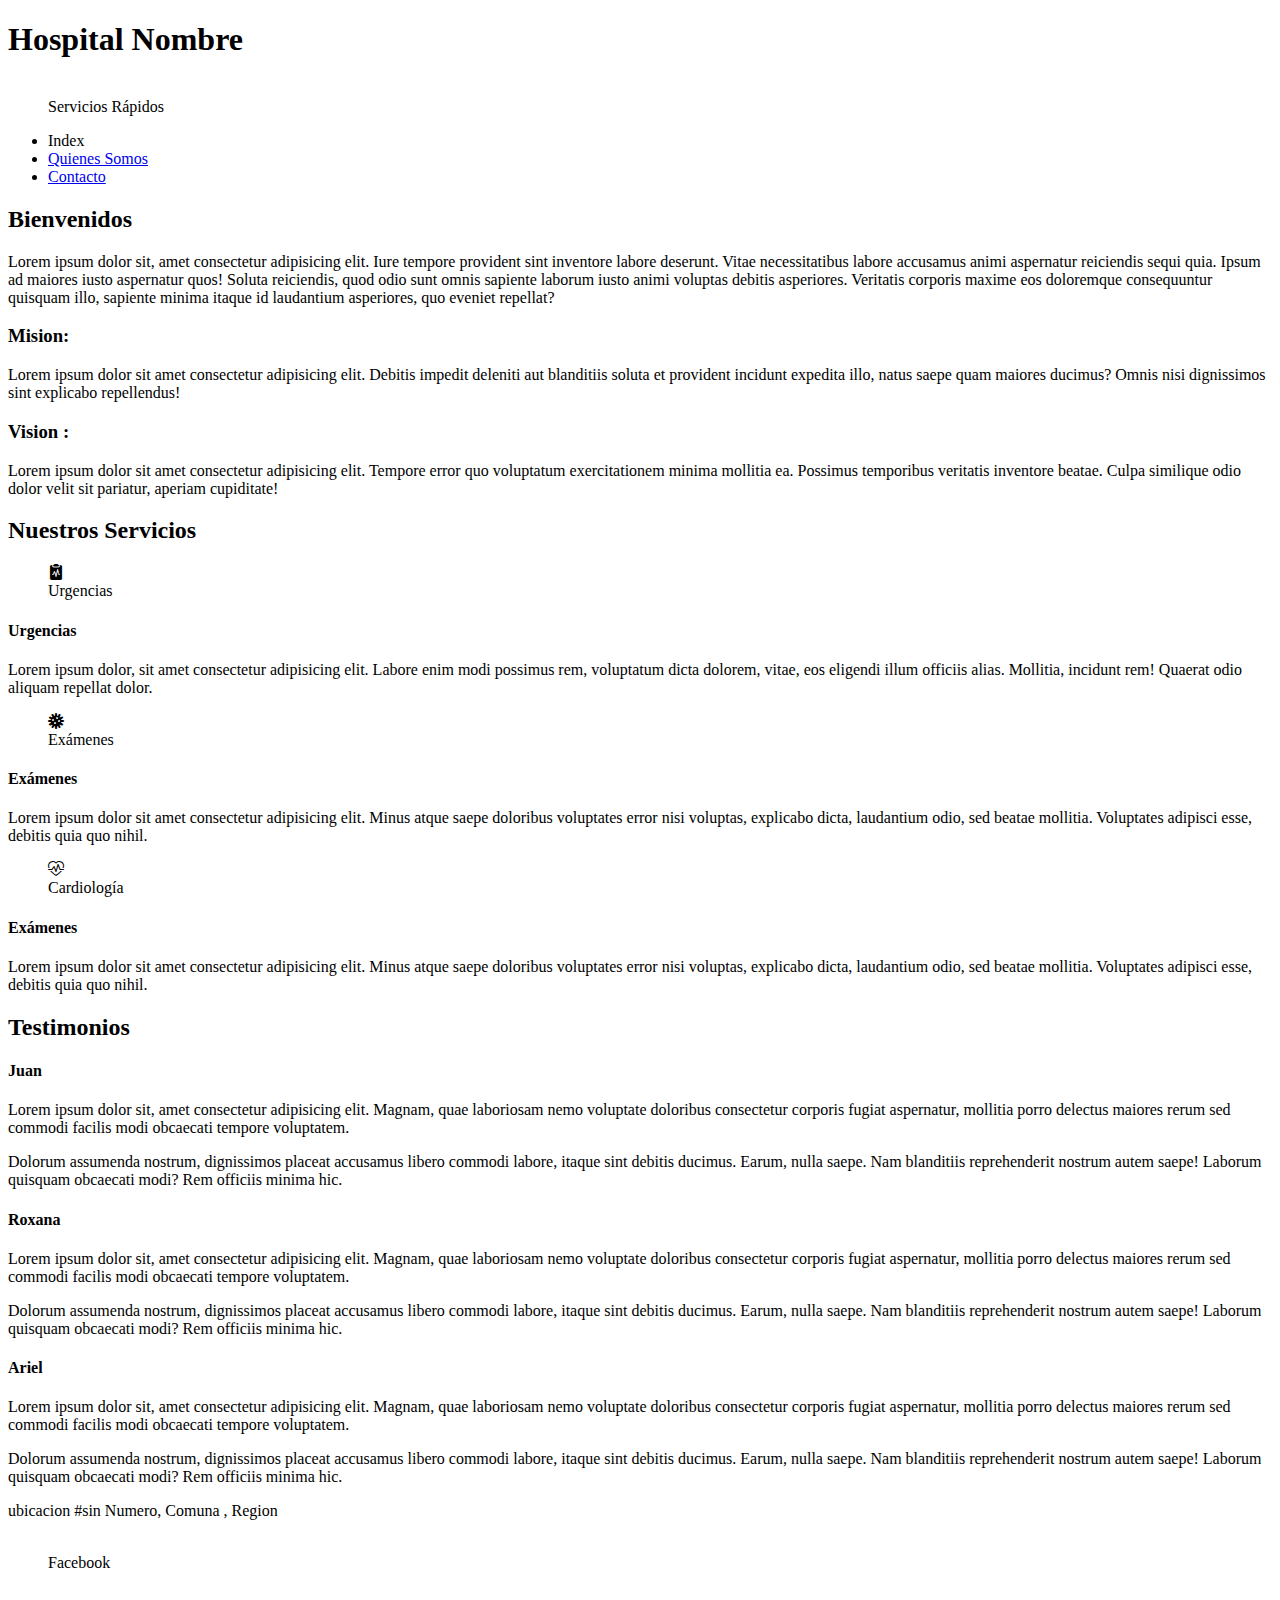
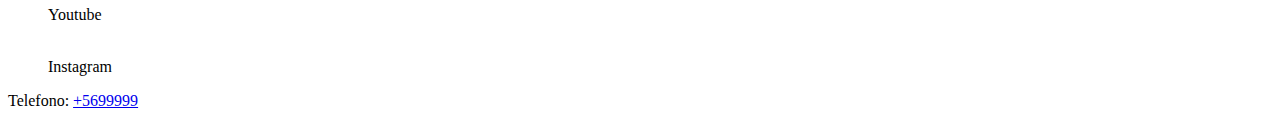
==== index.html @ a6988a7a "priemra vez" ====
<!DOCTYPE html>
<html lang="es">
<head>
    <meta charset="UTF-8">
    <meta name="viewport" content="width=device-width, initial-scale=1.0">
    <link rel="stylesheet" href="https://cdn.jsdelivr.net/npm/bootstrap-icons@1.11.3/font/bootstrap-icons.min.css">
    <title>Hospital</title>
</head>
<body>
    <header tabindex="1">
        <h1>Hospital Nombre</h1><figure><img src="" alt=""><figcaption>Servicios Rápidos</figcaption></figure>
    </header>
    <aside tabindex="2">
        <nav>
            <ul>
                <li><a href="index.html"></a>Index</li>
                <li><a href="equipo.html">Quienes Somos</a></li>
                <li><a href="contacto.html">Contacto</a></li>
            </ul>
        </nav>
    </aside>
    <main>
       <section tabindex="3">
        <article>
            <h2>Bienvenidos</h2>
            <p>Lorem ipsum dolor sit, amet consectetur adipisicing elit. Iure tempore provident sint inventore labore deserunt. Vitae necessitatibus labore accusamus animi aspernatur reiciendis sequi quia. Ipsum ad maiores iusto aspernatur quos!
            Soluta reiciendis, quod odio sunt omnis sapiente laborum iusto animi voluptas debitis asperiores. Veritatis corporis maxime eos doloremque consequuntur quisquam illo, sapiente minima itaque id laudantium asperiores, quo eveniet repellat?</p>
            <h3>Mision:</h3>
            <p>Lorem ipsum dolor sit amet consectetur adipisicing elit. Debitis impedit deleniti aut blanditiis soluta et provident incidunt expedita illo, natus saepe quam maiores ducimus? Omnis nisi dignissimos sint explicabo repellendus!</p>
            <h3>Vision :</h3>
            <p>Lorem ipsum dolor sit amet consectetur adipisicing elit. Tempore error quo voluptatum exercitationem minima mollitia ea. Possimus temporibus veritatis inventore beatae. Culpa similique odio dolor velit sit pariatur, aperiam cupiditate!</p>
        </article>
       </section>
       <section tabindex="4">
            <h2>Nuestros Servicios</h2>
            <article>
                <figure>
                    <i class="bi bi-clipboard2-pulse-fill"></i>
                    <figcaption>Urgencias</figcaption>
                </figure>
                <h4>Urgencias</h4>
                <p>Lorem ipsum dolor, sit amet consectetur adipisicing elit. Labore enim modi possimus rem, voluptatum dicta dolorem, vitae, eos eligendi illum officiis alias. Mollitia, incidunt rem! Quaerat odio aliquam repellat dolor.</p>
            </article>
            <article>
                <figure>
                    <i class="bi bi-virus"></i>
                    <figcaption>Exámenes</figcaption>
                </figure>
                <h4>Exámenes</h4>
                <p>Lorem ipsum dolor sit amet consectetur adipisicing elit. Minus atque saepe doloribus voluptates error nisi voluptas, explicabo dicta, laudantium odio, sed beatae mollitia. Voluptates adipisci esse, debitis quia quo nihil.</p>
            </article>
            <article>
                <figure>
                    <i class="bi bi-heart-pulse"></i>
                    <figcaption>Cardiología</figcaption>
                </figure>
                <h4>Exámenes</h4>
                <p>Lorem ipsum dolor sit amet consectetur adipisicing elit. Minus atque saepe doloribus voluptates error nisi voluptas, explicabo dicta, laudantium odio, sed beatae mollitia. Voluptates adipisci esse, debitis quia quo nihil.</p>
            </article>
       </section>
       <section tabindex="5">
        <h2>Testimonios</h2>
        <article>
            <h4>Juan</h4>
            <div>
                <p>Lorem ipsum dolor sit, amet consectetur adipisicing elit. Magnam, quae laboriosam nemo voluptate doloribus consectetur corporis fugiat aspernatur, mollitia porro delectus maiores rerum sed commodi facilis modi obcaecati tempore voluptatem.</p>
                <p>Dolorum assumenda nostrum, dignissimos placeat accusamus libero commodi labore, itaque sint debitis ducimus. Earum, nulla saepe. Nam blanditiis reprehenderit nostrum autem saepe! Laborum quisquam obcaecati modi? Rem officiis minima hic.</p>
            </div>
        </article>
        <article>
            <h4>Roxana</h4>
            <div>
                <p>Lorem ipsum dolor sit, amet consectetur adipisicing elit. Magnam, quae laboriosam nemo voluptate doloribus consectetur corporis fugiat aspernatur, mollitia porro delectus maiores rerum sed commodi facilis modi obcaecati tempore voluptatem.</p>
                <p>Dolorum assumenda nostrum, dignissimos placeat accusamus libero commodi labore, itaque sint debitis ducimus. Earum, nulla saepe. Nam blanditiis reprehenderit nostrum autem saepe! Laborum quisquam obcaecati modi? Rem officiis minima hic.</p>
            </div>
        </article>
        <article>
            <h4>Ariel</h4>
            <div>
                <p>Lorem ipsum dolor sit, amet consectetur adipisicing elit. Magnam, quae laboriosam nemo voluptate doloribus consectetur corporis fugiat aspernatur, mollitia porro delectus maiores rerum sed commodi facilis modi obcaecati tempore voluptatem.</p>
                <p>Dolorum assumenda nostrum, dignissimos placeat accusamus libero commodi labore, itaque sint debitis ducimus. Earum, nulla saepe. Nam blanditiis reprehenderit nostrum autem saepe! Laborum quisquam obcaecati modi? Rem officiis minima hic.</p>
            </div>
        </article>
       </section>
    </main>
    <footer>
        <section>
            ubicacion #sin Numero, Comuna , Region
        </section>
        <section>
            <article><figure><img src="" alt=""><figcaption>Facebook</figcaption></figure></article>
            <article><figure><img src="" alt=""><figcaption>Youtube</figcaption></figure></article>
            <article><figure><img src="" alt=""><figcaption>Instagram</figcaption></figure></article>
            <article>Telefono: <a href="tel:+5699999999">+5699999</a></article>
        </section>
    </footer>
</body>
</html>
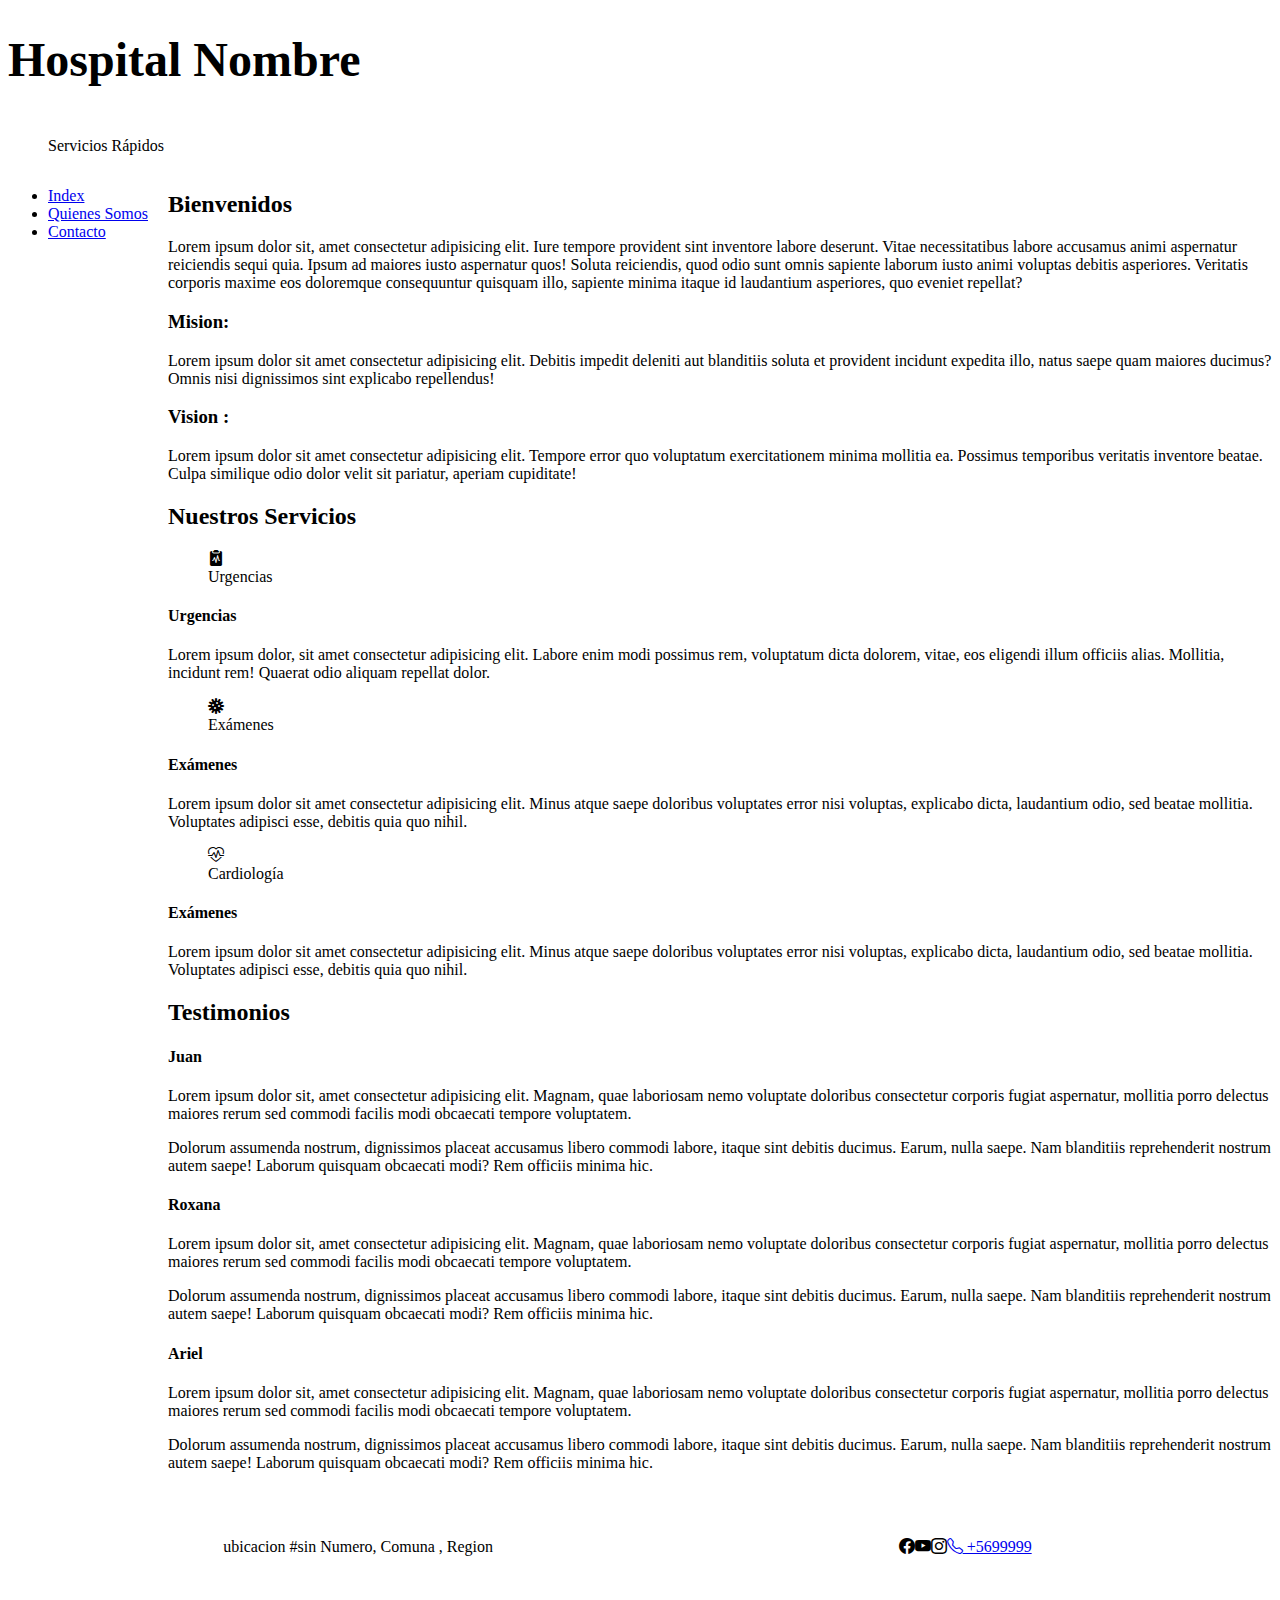
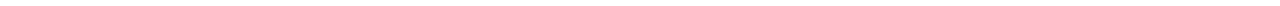
==== commit 4f7905b4: "se sube ejercii 2" ====
--- a/index.html
+++ b/index.html
@@ -4,94 +4,102 @@
     <meta charset="UTF-8">
     <meta name="viewport" content="width=device-width, initial-scale=1.0">
     <link rel="stylesheet" href="https://cdn.jsdelivr.net/npm/bootstrap-icons@1.11.3/font/bootstrap-icons.min.css">
+    <link rel="stylesheet" href="./assets/sass/main.css">
     <title>Hospital</title>
 </head>
 <body>
-    <header tabindex="1">
-        <h1>Hospital Nombre</h1><figure><img src="" alt=""><figcaption>Servicios Rápidos</figcaption></figure>
+    <header tabindex="1" class="header">
+        <h1 class="header__titulo">Hospital Nombre</h1>
+        <figure>
+            <img src="" alt="">
+            <figcaption>Servicios Rápidos</figcaption>
+        </figure>
     </header>
-    <aside tabindex="2">
-        <nav>
-            <ul>
-                <li><a href="index.html"></a>Index</li>
-                <li><a href="equipo.html">Quienes Somos</a></li>
-                <li><a href="contacto.html">Contacto</a></li>
-            </ul>
-        </nav>
-    </aside>
-    <main>
-       <section tabindex="3">
-        <article>
-            <h2>Bienvenidos</h2>
-            <p>Lorem ipsum dolor sit, amet consectetur adipisicing elit. Iure tempore provident sint inventore labore deserunt. Vitae necessitatibus labore accusamus animi aspernatur reiciendis sequi quia. Ipsum ad maiores iusto aspernatur quos!
-            Soluta reiciendis, quod odio sunt omnis sapiente laborum iusto animi voluptas debitis asperiores. Veritatis corporis maxime eos doloremque consequuntur quisquam illo, sapiente minima itaque id laudantium asperiores, quo eveniet repellat?</p>
-            <h3>Mision:</h3>
-            <p>Lorem ipsum dolor sit amet consectetur adipisicing elit. Debitis impedit deleniti aut blanditiis soluta et provident incidunt expedita illo, natus saepe quam maiores ducimus? Omnis nisi dignissimos sint explicabo repellendus!</p>
-            <h3>Vision :</h3>
-            <p>Lorem ipsum dolor sit amet consectetur adipisicing elit. Tempore error quo voluptatum exercitationem minima mollitia ea. Possimus temporibus veritatis inventore beatae. Culpa similique odio dolor velit sit pariatur, aperiam cupiditate!</p>
-        </article>
-       </section>
-       <section tabindex="4">
-            <h2>Nuestros Servicios</h2>
-            <article>
-                <figure>
-                    <i class="bi bi-clipboard2-pulse-fill"></i>
-                    <figcaption>Urgencias</figcaption>
-                </figure>
-                <h4>Urgencias</h4>
-                <p>Lorem ipsum dolor, sit amet consectetur adipisicing elit. Labore enim modi possimus rem, voluptatum dicta dolorem, vitae, eos eligendi illum officiis alias. Mollitia, incidunt rem! Quaerat odio aliquam repellat dolor.</p>
-            </article>
-            <article>
-                <figure>
-                    <i class="bi bi-virus"></i>
-                    <figcaption>Exámenes</figcaption>
-                </figure>
-                <h4>Exámenes</h4>
-                <p>Lorem ipsum dolor sit amet consectetur adipisicing elit. Minus atque saepe doloribus voluptates error nisi voluptas, explicabo dicta, laudantium odio, sed beatae mollitia. Voluptates adipisci esse, debitis quia quo nihil.</p>
-            </article>
-            <article>
-                <figure>
-                    <i class="bi bi-heart-pulse"></i>
-                    <figcaption>Cardiología</figcaption>
-                </figure>
-                <h4>Exámenes</h4>
-                <p>Lorem ipsum dolor sit amet consectetur adipisicing elit. Minus atque saepe doloribus voluptates error nisi voluptas, explicabo dicta, laudantium odio, sed beatae mollitia. Voluptates adipisci esse, debitis quia quo nihil.</p>
-            </article>
-       </section>
-       <section tabindex="5">
-        <h2>Testimonios</h2>
-        <article>
-            <h4>Juan</h4>
-            <div>
-                <p>Lorem ipsum dolor sit, amet consectetur adipisicing elit. Magnam, quae laboriosam nemo voluptate doloribus consectetur corporis fugiat aspernatur, mollitia porro delectus maiores rerum sed commodi facilis modi obcaecati tempore voluptatem.</p>
-                <p>Dolorum assumenda nostrum, dignissimos placeat accusamus libero commodi labore, itaque sint debitis ducimus. Earum, nulla saepe. Nam blanditiis reprehenderit nostrum autem saepe! Laborum quisquam obcaecati modi? Rem officiis minima hic.</p>
-            </div>
-        </article>
-        <article>
-            <h4>Roxana</h4>
-            <div>
-                <p>Lorem ipsum dolor sit, amet consectetur adipisicing elit. Magnam, quae laboriosam nemo voluptate doloribus consectetur corporis fugiat aspernatur, mollitia porro delectus maiores rerum sed commodi facilis modi obcaecati tempore voluptatem.</p>
-                <p>Dolorum assumenda nostrum, dignissimos placeat accusamus libero commodi labore, itaque sint debitis ducimus. Earum, nulla saepe. Nam blanditiis reprehenderit nostrum autem saepe! Laborum quisquam obcaecati modi? Rem officiis minima hic.</p>
-            </div>
-        </article>
-        <article>
-            <h4>Ariel</h4>
-            <div>
-                <p>Lorem ipsum dolor sit, amet consectetur adipisicing elit. Magnam, quae laboriosam nemo voluptate doloribus consectetur corporis fugiat aspernatur, mollitia porro delectus maiores rerum sed commodi facilis modi obcaecati tempore voluptatem.</p>
-                <p>Dolorum assumenda nostrum, dignissimos placeat accusamus libero commodi labore, itaque sint debitis ducimus. Earum, nulla saepe. Nam blanditiis reprehenderit nostrum autem saepe! Laborum quisquam obcaecati modi? Rem officiis minima hic.</p>
-            </div>
-        </article>
-       </section>
+    <main class="principal">
+        <aside tabindex="2">
+            <nav>
+                <ul>
+                    <li><a href="index.html">Index</a></li>
+                    <li><a href="equipo.html">Quienes Somos</a></li>
+                    <li><a href="contacto.html">Contacto</a></li>
+                </ul>
+            </nav>
+        </aside>
+        <div>
+            <section tabindex="3">
+                <article>
+                    <h2>Bienvenidos</h2>
+                    <p>Lorem ipsum dolor sit, amet consectetur adipisicing elit. Iure tempore provident sint inventore labore deserunt. Vitae necessitatibus labore accusamus animi aspernatur reiciendis sequi quia. Ipsum ad maiores iusto aspernatur quos!
+                    Soluta reiciendis, quod odio sunt omnis sapiente laborum iusto animi voluptas debitis asperiores. Veritatis corporis maxime eos doloremque consequuntur quisquam illo, sapiente minima itaque id laudantium asperiores, quo eveniet repellat?</p>
+                    <h3>Mision:</h3>
+                    <p>Lorem ipsum dolor sit amet consectetur adipisicing elit. Debitis impedit deleniti aut blanditiis soluta et provident incidunt expedita illo, natus saepe quam maiores ducimus? Omnis nisi dignissimos sint explicabo repellendus!</p>
+                    <h3>Vision :</h3>
+                    <p>Lorem ipsum dolor sit amet consectetur adipisicing elit. Tempore error quo voluptatum exercitationem minima mollitia ea. Possimus temporibus veritatis inventore beatae. Culpa similique odio dolor velit sit pariatur, aperiam cupiditate!</p>
+                </article>
+               </section>
+               <section tabindex="4">
+                    <h2>Nuestros Servicios</h2>
+                    <article>
+                        <figure>
+                            <i class="bi bi-clipboard2-pulse-fill"></i>
+                            <figcaption>Urgencias</figcaption>
+                        </figure>
+                        <h4>Urgencias</h4>
+                        <p>Lorem ipsum dolor, sit amet consectetur adipisicing elit. Labore enim modi possimus rem, voluptatum dicta dolorem, vitae, eos eligendi illum officiis alias. Mollitia, incidunt rem! Quaerat odio aliquam repellat dolor.</p>
+                    </article>
+                    <article>
+                        <figure>
+                            <i class="bi bi-virus"></i>
+                            <figcaption>Exámenes</figcaption>
+                        </figure>
+                        <h4>Exámenes</h4>
+                        <p>Lorem ipsum dolor sit amet consectetur adipisicing elit. Minus atque saepe doloribus voluptates error nisi voluptas, explicabo dicta, laudantium odio, sed beatae mollitia. Voluptates adipisci esse, debitis quia quo nihil.</p>
+                    </article>
+                    <article>
+                        <figure>
+                            <i class="bi bi-heart-pulse"></i>
+                            <figcaption>Cardiología</figcaption>
+                        </figure>
+                        <h4>Exámenes</h4>
+                        <p>Lorem ipsum dolor sit amet consectetur adipisicing elit. Minus atque saepe doloribus voluptates error nisi voluptas, explicabo dicta, laudantium odio, sed beatae mollitia. Voluptates adipisci esse, debitis quia quo nihil.</p>
+                    </article>
+               </section>
+               <section tabindex="5">
+                <h2>Testimonios</h2>
+                <article>
+                    <h4>Juan</h4>
+                    <div>
+                        <p>Lorem ipsum dolor sit, amet consectetur adipisicing elit. Magnam, quae laboriosam nemo voluptate doloribus consectetur corporis fugiat aspernatur, mollitia porro delectus maiores rerum sed commodi facilis modi obcaecati tempore voluptatem.</p>
+                        <p>Dolorum assumenda nostrum, dignissimos placeat accusamus libero commodi labore, itaque sint debitis ducimus. Earum, nulla saepe. Nam blanditiis reprehenderit nostrum autem saepe! Laborum quisquam obcaecati modi? Rem officiis minima hic.</p>
+                    </div>
+                </article>
+                <article>
+                    <h4>Roxana</h4>
+                    <div>
+                        <p>Lorem ipsum dolor sit, amet consectetur adipisicing elit. Magnam, quae laboriosam nemo voluptate doloribus consectetur corporis fugiat aspernatur, mollitia porro delectus maiores rerum sed commodi facilis modi obcaecati tempore voluptatem.</p>
+                        <p>Dolorum assumenda nostrum, dignissimos placeat accusamus libero commodi labore, itaque sint debitis ducimus. Earum, nulla saepe. Nam blanditiis reprehenderit nostrum autem saepe! Laborum quisquam obcaecati modi? Rem officiis minima hic.</p>
+                    </div>
+                </article>
+                <article>
+                    <h4>Ariel</h4>
+                    <div>
+                        <p>Lorem ipsum dolor sit, amet consectetur adipisicing elit. Magnam, quae laboriosam nemo voluptate doloribus consectetur corporis fugiat aspernatur, mollitia porro delectus maiores rerum sed commodi facilis modi obcaecati tempore voluptatem.</p>
+                        <p>Dolorum assumenda nostrum, dignissimos placeat accusamus libero commodi labore, itaque sint debitis ducimus. Earum, nulla saepe. Nam blanditiis reprehenderit nostrum autem saepe! Laborum quisquam obcaecati modi? Rem officiis minima hic.</p>
+                    </div>
+                </article>
+               </section>
+        </div>
+      
     </main>
-    <footer>
-        <section>
+    <footer class="footer">
+        <section class="footer__direccion">
             ubicacion #sin Numero, Comuna , Region
         </section>
-        <section>
-            <article><figure><img src="" alt=""><figcaption>Facebook</figcaption></figure></article>
-            <article><figure><img src="" alt=""><figcaption>Youtube</figcaption></figure></article>
-            <article><figure><img src="" alt=""><figcaption>Instagram</figcaption></figure></article>
-            <article>Telefono: <a href="tel:+5699999999">+5699999</a></article>
+        <section class="footer_redesSociales">
+            <article><i class="bi bi-facebook"></i></article>
+            <article><i class="bi bi-youtube"></i></article>
+            <article><i class="bi bi-instagram"></i></article>
+            <article><a href="tel:+5699999999"><i class="bi bi-telephone"></i> +5699999</a></article>
         </section>
     </footer>
 </body>
--- a/assets/sass/main.css
+++ b/assets/sass/main.css
@@ -0,0 +1,24 @@
+@import url("https://fonts.googleapis.com/css2?family=Montserrat:wght@100&family=Roboto+Slab:wght@100..900&display=swap");
+.header__titulo {
+  font-size: clamp(18px, 5vw, 48px);
+}
+
+.principal {
+  display: grid;
+  grid-gap: 10px;
+  grid-template-columns: 150px 1fr;
+}
+
+.footer {
+  display: flex;
+  flex-direction: row;
+  justify-content: space-around;
+  margin: 25px 25px;
+  align-items: center;
+}
+.footer_redesSociales {
+  display: flex;
+  flex-direction: row;
+  justify-content: space-around;
+  margin: 25px 25px;
+}/*# sourceMappingURL=main.css.map */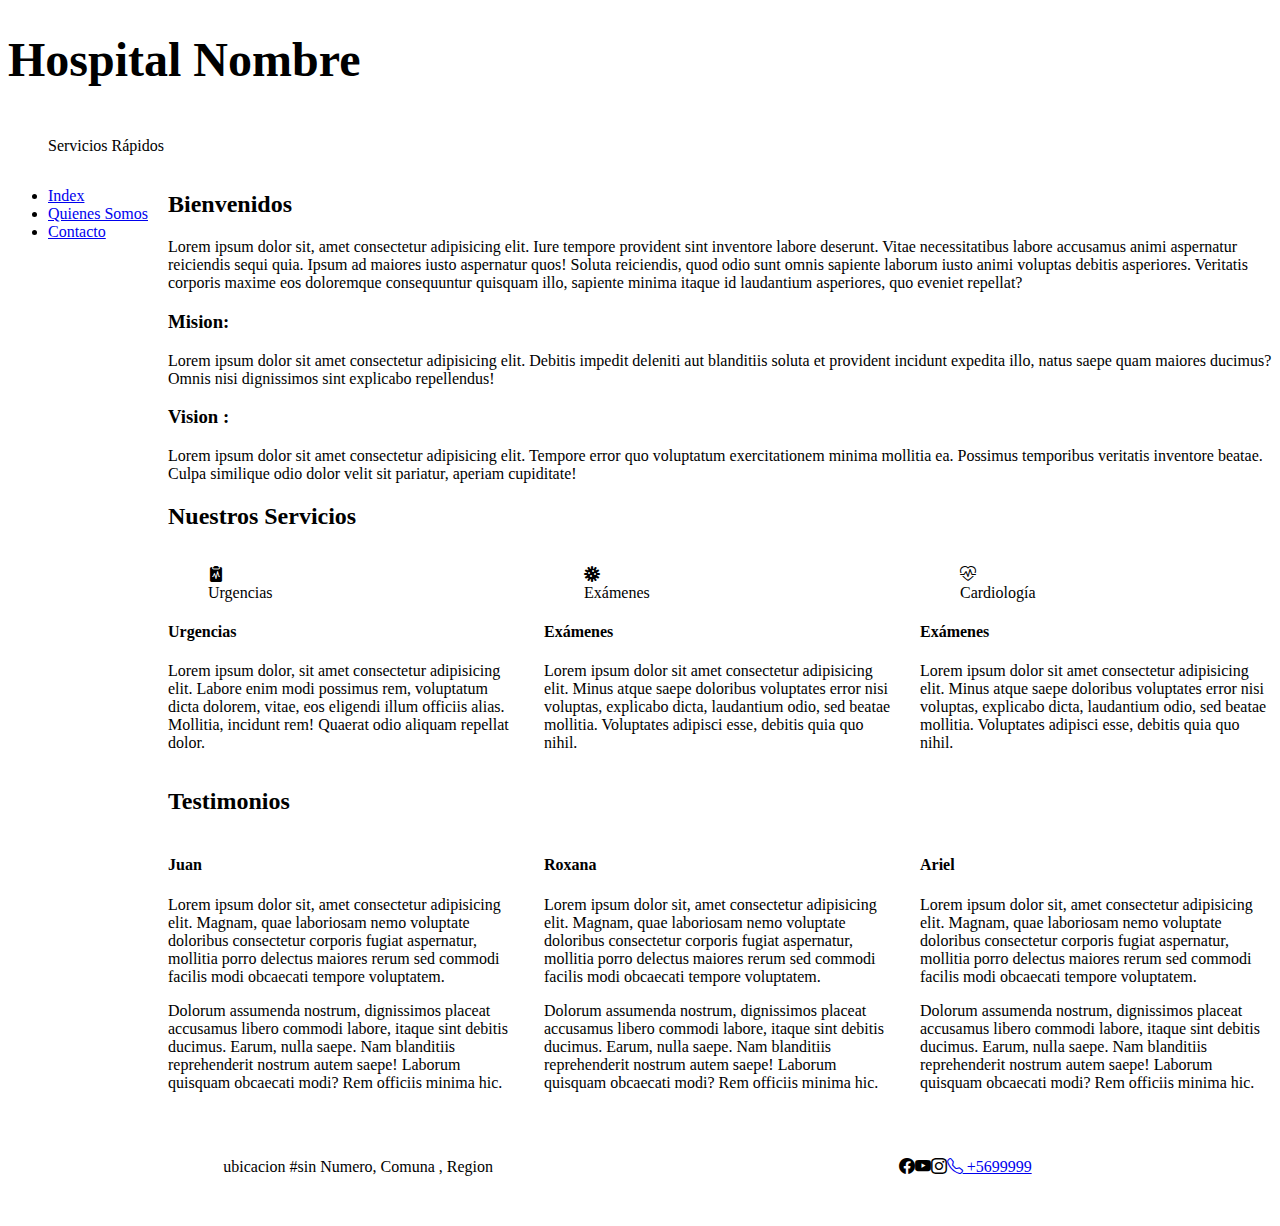
==== commit 72677e20: "se sube cambios" ====
--- a/index.html
+++ b/index.html
@@ -39,54 +39,60 @@
                </section>
                <section tabindex="4">
                     <h2>Nuestros Servicios</h2>
-                    <article>
-                        <figure>
-                            <i class="bi bi-clipboard2-pulse-fill"></i>
-                            <figcaption>Urgencias</figcaption>
-                        </figure>
-                        <h4>Urgencias</h4>
-                        <p>Lorem ipsum dolor, sit amet consectetur adipisicing elit. Labore enim modi possimus rem, voluptatum dicta dolorem, vitae, eos eligendi illum officiis alias. Mollitia, incidunt rem! Quaerat odio aliquam repellat dolor.</p>
-                    </article>
-                    <article>
-                        <figure>
-                            <i class="bi bi-virus"></i>
-                            <figcaption>Exámenes</figcaption>
-                        </figure>
-                        <h4>Exámenes</h4>
-                        <p>Lorem ipsum dolor sit amet consectetur adipisicing elit. Minus atque saepe doloribus voluptates error nisi voluptas, explicabo dicta, laudantium odio, sed beatae mollitia. Voluptates adipisci esse, debitis quia quo nihil.</p>
-                    </article>
-                    <article>
-                        <figure>
-                            <i class="bi bi-heart-pulse"></i>
-                            <figcaption>Cardiología</figcaption>
-                        </figure>
-                        <h4>Exámenes</h4>
-                        <p>Lorem ipsum dolor sit amet consectetur adipisicing elit. Minus atque saepe doloribus voluptates error nisi voluptas, explicabo dicta, laudantium odio, sed beatae mollitia. Voluptates adipisci esse, debitis quia quo nihil.</p>
-                    </article>
+                    <div class="somos">
+                        <article>
+                            <figure>
+                                <i class="bi bi-clipboard2-pulse-fill"></i>
+                                <figcaption>Urgencias</figcaption>
+                            </figure>
+                            <h4>Urgencias</h4>
+                            <p>Lorem ipsum dolor, sit amet consectetur adipisicing elit. Labore enim modi possimus rem, voluptatum dicta dolorem, vitae, eos eligendi illum officiis alias. Mollitia, incidunt rem! Quaerat odio aliquam repellat dolor.</p>
+                        </article>
+                        <article>
+                            <figure>
+                                <i class="bi bi-virus"></i>
+                                <figcaption>Exámenes</figcaption>
+                            </figure>
+                            <h4>Exámenes</h4>
+                            <p>Lorem ipsum dolor sit amet consectetur adipisicing elit. Minus atque saepe doloribus voluptates error nisi voluptas, explicabo dicta, laudantium odio, sed beatae mollitia. Voluptates adipisci esse, debitis quia quo nihil.</p>
+                        </article>
+                        <article>
+                            <figure>
+                                <i class="bi bi-heart-pulse"></i>
+                                <figcaption>Cardiología</figcaption>
+                            </figure>
+                            <h4>Exámenes</h4>
+                            <p>Lorem ipsum dolor sit amet consectetur adipisicing elit. Minus atque saepe doloribus voluptates error nisi voluptas, explicabo dicta, laudantium odio, sed beatae mollitia. Voluptates adipisci esse, debitis quia quo nihil.</p>
+                        </article>
+                    </div>
+                    
                </section>
                <section tabindex="5">
                 <h2>Testimonios</h2>
-                <article>
-                    <h4>Juan</h4>
-                    <div>
-                        <p>Lorem ipsum dolor sit, amet consectetur adipisicing elit. Magnam, quae laboriosam nemo voluptate doloribus consectetur corporis fugiat aspernatur, mollitia porro delectus maiores rerum sed commodi facilis modi obcaecati tempore voluptatem.</p>
-                        <p>Dolorum assumenda nostrum, dignissimos placeat accusamus libero commodi labore, itaque sint debitis ducimus. Earum, nulla saepe. Nam blanditiis reprehenderit nostrum autem saepe! Laborum quisquam obcaecati modi? Rem officiis minima hic.</p>
-                    </div>
-                </article>
-                <article>
-                    <h4>Roxana</h4>
-                    <div>
-                        <p>Lorem ipsum dolor sit, amet consectetur adipisicing elit. Magnam, quae laboriosam nemo voluptate doloribus consectetur corporis fugiat aspernatur, mollitia porro delectus maiores rerum sed commodi facilis modi obcaecati tempore voluptatem.</p>
-                        <p>Dolorum assumenda nostrum, dignissimos placeat accusamus libero commodi labore, itaque sint debitis ducimus. Earum, nulla saepe. Nam blanditiis reprehenderit nostrum autem saepe! Laborum quisquam obcaecati modi? Rem officiis minima hic.</p>
-                    </div>
-                </article>
-                <article>
-                    <h4>Ariel</h4>
-                    <div>
-                        <p>Lorem ipsum dolor sit, amet consectetur adipisicing elit. Magnam, quae laboriosam nemo voluptate doloribus consectetur corporis fugiat aspernatur, mollitia porro delectus maiores rerum sed commodi facilis modi obcaecati tempore voluptatem.</p>
-                        <p>Dolorum assumenda nostrum, dignissimos placeat accusamus libero commodi labore, itaque sint debitis ducimus. Earum, nulla saepe. Nam blanditiis reprehenderit nostrum autem saepe! Laborum quisquam obcaecati modi? Rem officiis minima hic.</p>
-                    </div>
-                </article>
+                <div class="somos">
+                    <article>
+                        <h4>Juan</h4>
+                        <div>
+                            <p>Lorem ipsum dolor sit, amet consectetur adipisicing elit. Magnam, quae laboriosam nemo voluptate doloribus consectetur corporis fugiat aspernatur, mollitia porro delectus maiores rerum sed commodi facilis modi obcaecati tempore voluptatem.</p>
+                            <p>Dolorum assumenda nostrum, dignissimos placeat accusamus libero commodi labore, itaque sint debitis ducimus. Earum, nulla saepe. Nam blanditiis reprehenderit nostrum autem saepe! Laborum quisquam obcaecati modi? Rem officiis minima hic.</p>
+                        </div>
+                    </article>
+                    <article>
+                        <h4>Roxana</h4>
+                        <div>
+                            <p>Lorem ipsum dolor sit, amet consectetur adipisicing elit. Magnam, quae laboriosam nemo voluptate doloribus consectetur corporis fugiat aspernatur, mollitia porro delectus maiores rerum sed commodi facilis modi obcaecati tempore voluptatem.</p>
+                            <p>Dolorum assumenda nostrum, dignissimos placeat accusamus libero commodi labore, itaque sint debitis ducimus. Earum, nulla saepe. Nam blanditiis reprehenderit nostrum autem saepe! Laborum quisquam obcaecati modi? Rem officiis minima hic.</p>
+                        </div>
+                    </article>
+                    <article>
+                        <h4>Ariel</h4>
+                        <div>
+                            <p>Lorem ipsum dolor sit, amet consectetur adipisicing elit. Magnam, quae laboriosam nemo voluptate doloribus consectetur corporis fugiat aspernatur, mollitia porro delectus maiores rerum sed commodi facilis modi obcaecati tempore voluptatem.</p>
+                            <p>Dolorum assumenda nostrum, dignissimos placeat accusamus libero commodi labore, itaque sint debitis ducimus. Earum, nulla saepe. Nam blanditiis reprehenderit nostrum autem saepe! Laborum quisquam obcaecati modi? Rem officiis minima hic.</p>
+                        </div>
+                    </article>
+                </div>
+                
                </section>
         </div>
       
--- a/assets/sass/main.css
+++ b/assets/sass/main.css
@@ -6,7 +6,39 @@
 .principal {
   display: grid;
   grid-gap: 10px;
-  grid-template-columns: 150px 1fr;
+  grid-template-columns: 150px minmax(120px, 1fr);
+}
+
+.somos {
+  display: grid;
+  grid-template-columns: repeat(auto-fit, minmax(140px, 1fr));
+  gap: 1.5rem;
+}
+.somos__tarjeta {
+  display: flex;
+  flex-direction: column;
+}
+
+.figura__leyenda {
+  text-align: center;
+  margin-top: 0.25rem;
+}
+.figura__img {
+  aspect-ratio: 1/1;
+  border-radius: 50%;
+  width: 100%;
+  height: auto;
+}
+.figura__h4 {
+  font-size: 1.25rem;
+  text-align: center;
+  font-weight: 900;
+  margin: 0rem;
+}
+.figura__h5 {
+  font-size: 1rem;
+  text-align: center;
+  font-weight: 700;
 }
 
 .footer {
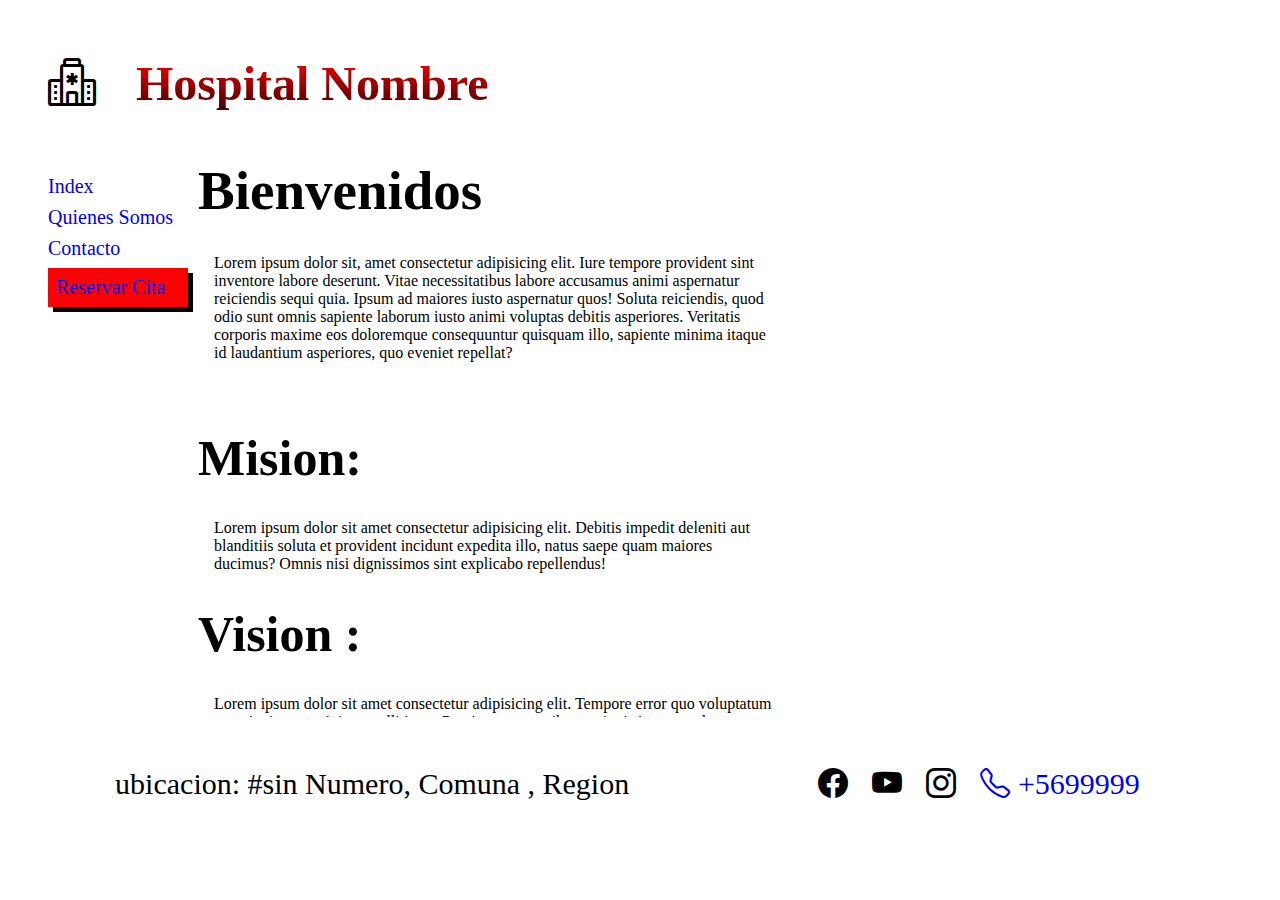
==== commit 9009a183: "se suben cambios noviembre" ====
--- a/index.html
+++ b/index.html
@@ -9,28 +9,31 @@
 </head>
 <body>
     <header tabindex="1" class="header">
+        <figure class="header__logo">
+            <i class="bi bi-hospital"></i>
+        </figure>
         <h1 class="header__titulo">Hospital Nombre</h1>
-        <figure>
-            <img src="" alt="">
-            <figcaption>Servicios Rápidos</figcaption>
-        </figure>
     </header>
     <main class="principal">
         <aside tabindex="2">
-            <nav>
-                <ul>
-                    <li><a href="index.html">Index</a></li>
-                    <li><a href="equipo.html">Quienes Somos</a></li>
-                    <li><a href="contacto.html">Contacto</a></li>
+            <nav class="principal__menu">
+                <ul class="menu">
+                    <li class="menu_item"><a class="item__link" href="index.html">Index</a></li>
+                    <li class="menu_item"><a class="item__link" href="equipo.html">Quienes Somos</a></li>
+                    <li class="menu_item"><a class="item__link" href="contacto.html">Contacto</a></li>
+                    <li class="menu_item-btn"><a class="item__link" href="reservar-cita.html">Reservar Cita</a></li>
                 </ul>
             </nav>
         </aside>
-        <div>
-            <section tabindex="3">
-                <article>
+        <div class="principal__contenido">
+            <section tabindex="3" class="contenido__inicial">
+                <article class="incial_bienvenido">
                     <h2>Bienvenidos</h2>
-                    <p>Lorem ipsum dolor sit, amet consectetur adipisicing elit. Iure tempore provident sint inventore labore deserunt. Vitae necessitatibus labore accusamus animi aspernatur reiciendis sequi quia. Ipsum ad maiores iusto aspernatur quos!
+                    <p class="bienvenido-float">Lorem ipsum dolor sit, amet consectetur adipisicing elit. Iure tempore provident sint inventore labore deserunt. Vitae necessitatibus labore accusamus animi aspernatur reiciendis sequi quia. Ipsum ad maiores iusto aspernatur quos!
                     Soluta reiciendis, quod odio sunt omnis sapiente laborum iusto animi voluptas debitis asperiores. Veritatis corporis maxime eos doloremque consequuntur quisquam illo, sapiente minima itaque id laudantium asperiores, quo eveniet repellat?</p>
+                    <div class="bienvenido-video">
+                        <iframe width="360" height="203" src="https://www.youtube.com/embed/IeorneeDucQ?si=B1_tnyiQJTEzI3NI" title="YouTube video player" frameborder="0" allow="accelerometer; autoplay; clipboard-write; encrypted-media; gyroscope; picture-in-picture; web-share" referrerpolicy="strict-origin-when-cross-origin" allowfullscreen></iframe>
+                    </div>
                     <h3>Mision:</h3>
                     <p>Lorem ipsum dolor sit amet consectetur adipisicing elit. Debitis impedit deleniti aut blanditiis soluta et provident incidunt expedita illo, natus saepe quam maiores ducimus? Omnis nisi dignissimos sint explicabo repellendus!</p>
                     <h3>Vision :</h3>
@@ -40,26 +43,26 @@
                <section tabindex="4">
                     <h2>Nuestros Servicios</h2>
                     <div class="somos">
-                        <article>
+                        <article class="somos__tarjeta">
                             <figure>
                                 <i class="bi bi-clipboard2-pulse-fill"></i>
-                                <figcaption>Urgencias</figcaption>
+                                
                             </figure>
                             <h4>Urgencias</h4>
                             <p>Lorem ipsum dolor, sit amet consectetur adipisicing elit. Labore enim modi possimus rem, voluptatum dicta dolorem, vitae, eos eligendi illum officiis alias. Mollitia, incidunt rem! Quaerat odio aliquam repellat dolor.</p>
                         </article>
-                        <article>
+                        <article class="somos__tarjeta">
                             <figure>
                                 <i class="bi bi-virus"></i>
-                                <figcaption>Exámenes</figcaption>
+                               
                             </figure>
                             <h4>Exámenes</h4>
                             <p>Lorem ipsum dolor sit amet consectetur adipisicing elit. Minus atque saepe doloribus voluptates error nisi voluptas, explicabo dicta, laudantium odio, sed beatae mollitia. Voluptates adipisci esse, debitis quia quo nihil.</p>
                         </article>
-                        <article>
+                        <article class="somos__tarjeta">
                             <figure>
                                 <i class="bi bi-heart-pulse"></i>
-                                <figcaption>Cardiología</figcaption>
+                                
                             </figure>
                             <h4>Exámenes</h4>
                             <p>Lorem ipsum dolor sit amet consectetur adipisicing elit. Minus atque saepe doloribus voluptates error nisi voluptas, explicabo dicta, laudantium odio, sed beatae mollitia. Voluptates adipisci esse, debitis quia quo nihil.</p>
@@ -70,21 +73,21 @@
                <section tabindex="5">
                 <h2>Testimonios</h2>
                 <div class="somos">
-                    <article>
+                    <article class="somos__tarjeta">
                         <h4>Juan</h4>
                         <div>
                             <p>Lorem ipsum dolor sit, amet consectetur adipisicing elit. Magnam, quae laboriosam nemo voluptate doloribus consectetur corporis fugiat aspernatur, mollitia porro delectus maiores rerum sed commodi facilis modi obcaecati tempore voluptatem.</p>
                             <p>Dolorum assumenda nostrum, dignissimos placeat accusamus libero commodi labore, itaque sint debitis ducimus. Earum, nulla saepe. Nam blanditiis reprehenderit nostrum autem saepe! Laborum quisquam obcaecati modi? Rem officiis minima hic.</p>
                         </div>
                     </article>
-                    <article>
+                    <article class="somos__tarjeta">
                         <h4>Roxana</h4>
                         <div>
                             <p>Lorem ipsum dolor sit, amet consectetur adipisicing elit. Magnam, quae laboriosam nemo voluptate doloribus consectetur corporis fugiat aspernatur, mollitia porro delectus maiores rerum sed commodi facilis modi obcaecati tempore voluptatem.</p>
                             <p>Dolorum assumenda nostrum, dignissimos placeat accusamus libero commodi labore, itaque sint debitis ducimus. Earum, nulla saepe. Nam blanditiis reprehenderit nostrum autem saepe! Laborum quisquam obcaecati modi? Rem officiis minima hic.</p>
                         </div>
                     </article>
-                    <article>
+                    <article class="somos__tarjeta">
                         <h4>Ariel</h4>
                         <div>
                             <p>Lorem ipsum dolor sit, amet consectetur adipisicing elit. Magnam, quae laboriosam nemo voluptate doloribus consectetur corporis fugiat aspernatur, mollitia porro delectus maiores rerum sed commodi facilis modi obcaecati tempore voluptatem.</p>
@@ -99,13 +102,13 @@
     </main>
     <footer class="footer">
         <section class="footer__direccion">
-            ubicacion #sin Numero, Comuna , Region
+            ubicacion: #sin Numero, Comuna , Region
         </section>
         <section class="footer_redesSociales">
-            <article><i class="bi bi-facebook"></i></article>
-            <article><i class="bi bi-youtube"></i></article>
-            <article><i class="bi bi-instagram"></i></article>
-            <article><a href="tel:+5699999999"><i class="bi bi-telephone"></i> +5699999</a></article>
+            <article class="redesSociales__icono"><i class="bi bi-facebook"></i></article>
+            <article class="redesSociales__icono"><i class="bi bi-youtube"></i></article>
+            <article class="redesSociales__icono"><i class="bi bi-instagram"></i></article>
+            <article class="redesSociales__icono"><a class="icono__link" href="tel:+5699999999"><i class="bi bi-telephone"></i> +5699999</a></article>
         </section>
     </footer>
 </body>
--- a/assets/sass/main.css
+++ b/assets/sass/main.css
@@ -1,12 +1,100 @@
 @import url("https://fonts.googleapis.com/css2?family=Montserrat:wght@100&family=Roboto+Slab:wght@100..900&display=swap");
+h1 {
+  font-size: clamp(40px, 5vw, 60px);
+  margin: 0% 0%;
+  padding: 0% 0%;
+}
+
+h2 {
+  font-size: clamp(36px, 5vw, 55px);
+  margin: 0% 0%;
+  padding: 0% 0%;
+}
+
+h3 {
+  font-size: clamp(32px, 5vw, 50px);
+  margin: 0% 0%;
+  padding: 0% 0%;
+}
+
+h4 {
+  font-size: clamp(27px, 5vw, 45px);
+  margin: 0% 0%;
+  padding: 0% 0%;
+}
+
+h5 {
+  font-size: clamp(21px, 5vw, 40px);
+  margin: 0% 0%;
+  padding: 0% 0%;
+}
+
+h6 {
+  font-size: clamp(16px, 5vw, 35px);
+  margin: 0% 0%;
+  padding: 0% 0%;
+}
+
+p {
+  max-width: 70ch;
+  padding: 16px 16px;
+}
+
+.header {
+  display: flex;
+  justify-content: between;
+  align-items: center;
+}
 .header__titulo {
-  font-size: clamp(18px, 5vw, 48px);
+  font-size: clamp(22px, 5vw, 48px);
+  background: linear-gradient(to bottom, red, rgb(63, 2, 2));
+  -webkit-background-clip: text;
+  background-clip: text;
+  -webkit-text-fill-color: transparent;
+}
+.header__logo {
+  font-size: clamp(22px, 5vw, 48px);
 }
 
 .principal {
   display: grid;
   grid-gap: 10px;
-  grid-template-columns: 150px minmax(120px, 1fr);
+  grid-template-columns: 180px minmax(120px, 1fr);
+}
+
+.principal {
+  height: 62vh;
+}
+.principal__contenido {
+  overflow: scroll;
+}
+
+.bienvenido-float {
+  float: left;
+  margin-right: 5%;
+}
+
+.menu {
+  list-style-type: none;
+}
+.menu_item {
+  margin-top: 8px;
+  margin-bottom: 8px;
+}
+.menu_item-btn {
+  background-color: red;
+  color: white;
+  padding-top: 8px;
+  padding-bottom: 8px;
+  padding-left: 8px;
+  box-shadow: 5px 5px 0px 0px black;
+}
+
+.item__link {
+  text-decoration: none;
+  font-size: clamp(18px, 5vw, 20px);
+  padding-top: 12px;
+  padding-bottom: 12px;
 }
 
 .somos {
@@ -17,6 +105,14 @@
 .somos__tarjeta {
   display: flex;
   flex-direction: column;
+  justify-content: center;
+}
+.somos__tarjeta h4 {
+  text-align: center;
+}
+.somos__tarjeta figure {
+  text-align: center;
+  font-size: clamp(22px, 5vw, 35px);
 }
 
 .figura__leyenda {
@@ -44,6 +140,7 @@
 .footer {
   display: flex;
   flex-direction: row;
+  flex-wrap: wrap;
   justify-content: space-around;
   margin: 25px 25px;
   align-items: center;
@@ -53,4 +150,16 @@
   flex-direction: row;
   justify-content: space-around;
   margin: 25px 25px;
+  gap: 24px;
+}
+.footer__direccion {
+  font-size: clamp(20px, 5vw, 30px);
+}
+
+.redesSociales__icono {
+  font-size: clamp(20px, 5vw, 30px);
+}
+
+.icono__link {
+  text-decoration: none;
 }/*# sourceMappingURL=main.css.map */